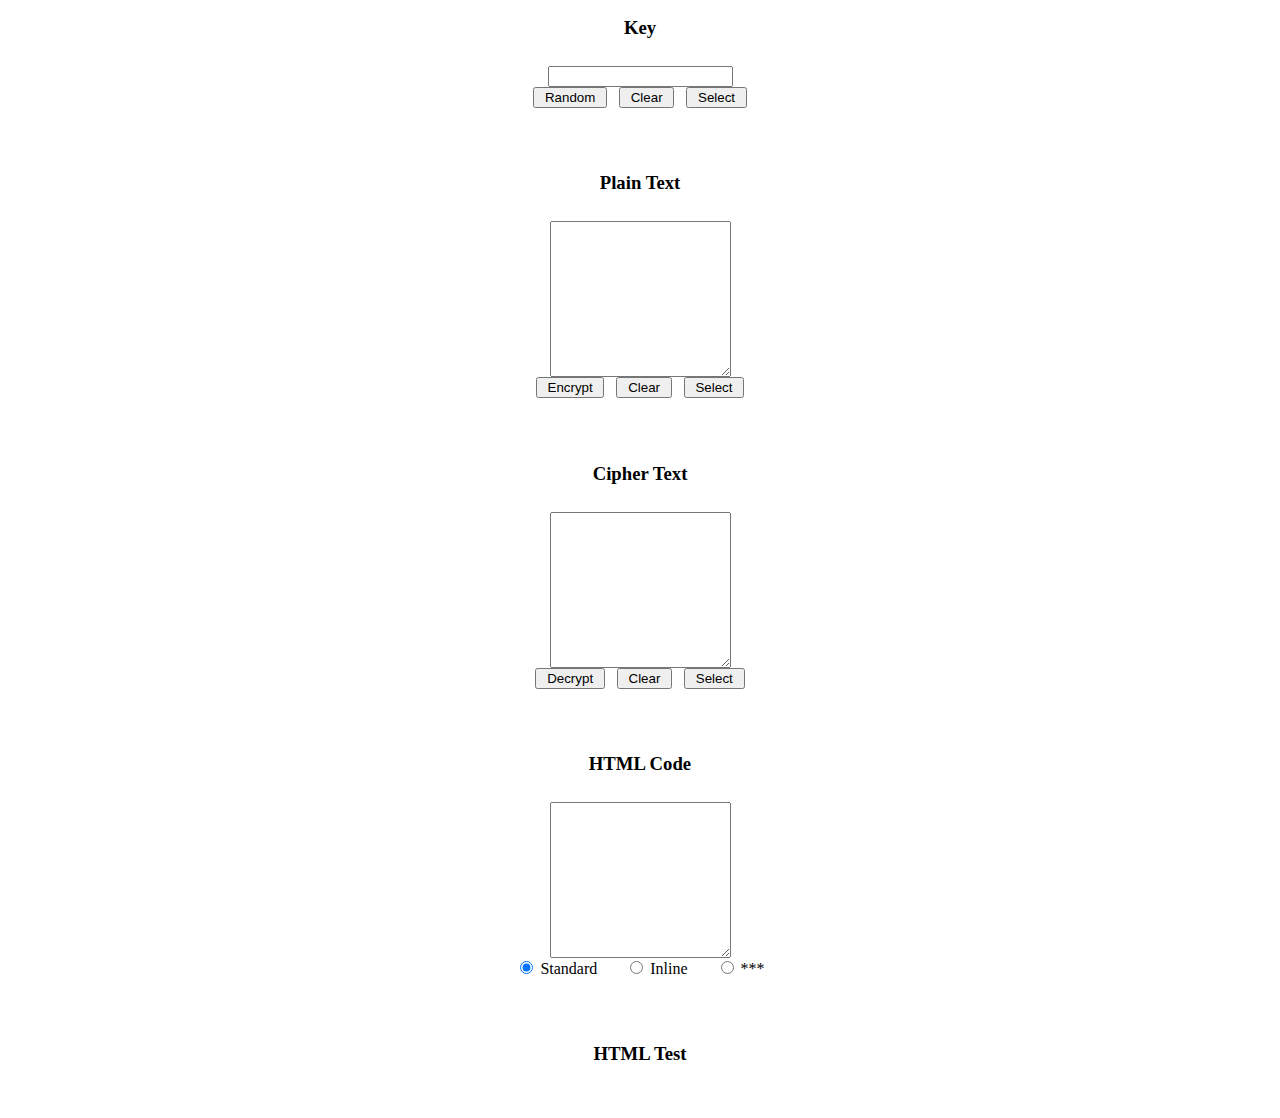
==== enc.html @ 2d26daf3 "ryrry" ====
<!DOCTYPE html PUBLIC "-//W3C//DTD XHTML 1.0 Transitional//EN" "http://www.w3.org/TR/xhtml1/DTD/xhtml1-transitional.dtd">
<html xmlns="http://www.w3.org/1999/xhtml" xml:lang="en" lang="en">

<head>
    <title>JavaScript Encryption and Decryption</title>
    <meta http-equiv="content-type" content="text/html; charset=utf-8" />
    <link rel="shortcut icon" href="http://www.getudemy.com/favicon.ico" />
    <link rel="stylesheet" type="text/css" href="http://www.vincentcheung.ca/base.css" />
    <link rel="stylesheet" type="text/css" href="http://www.vincentcheung.ca/smallheader.css" />
    <link rel="stylesheet" type="text/css" href="http://www.vincentcheung.ca/jsencryption/style.css" />
    <script type="text/javascript" src="http://www.vincentcheung.ca/jsencryption/jsencryption.js"></script>
    <script type="text/javascript" src="http://www.vincentcheung.ca/jsencryption/jsencryptionform.js"></script>

    <style type="text/css">
        #content-left{position:relative;float:left;width:160px}#content-right{position:relative;width:100%;padding:0}#content h3{text-align:center;line-height:100%;padding-bottom:.5em}#content p{padding-top:0}#content form{padding-bottom:2em}#container{margin:0 auto;padding-top:0;text-align:left;width:926px}
    </style>
</head>

<body onload="load()">
    <div id="container">
        <div id="content" style="position: relative">
            <div id="content-right">
                <form name="key" action="#" onsubmit="return false;">
                    <h3>Key</h3>

                    <p align="center">
                        <input type="text" name="text" id="passwordText" maxlength="1024" />
                        <br />
                        <input type="button" value=" Random " onclick="document.key.text.value = randomPassword(8);" /> &nbsp;
                        <input type="button" value=" Clear " onclick="document.key.text.value = '';" /> &nbsp;
                        <input type="button" value=" Select " onclick="document.key.text.select();" />
                    </p>
                </form>

                <form name="plain" action="#" onsubmit="return false;">
                    <h3>Plain Text</h3>
                    <p align="center">
                        <textarea name="text" id="plainText" rows="10"></textarea>

                        <br />
                        <input type="button" name="encrypt" value=" Encrypt " onclick="encryptFormText();" /> &nbsp;
                        <input type="button" value=" Clear " onclick="document.plain.text.value = '';" /> &nbsp;
                        <input type="button" value=" Select " onclick="document.plain.text.select();" />
                    </p>
                </form>


                <form name="cipher" action="#" onsubmit="return false;">
                    <h3>Cipher Text</h3>
                    <p align="center">
                        <textarea name="text" id="cipherText" rows="10"></textarea>

                        <br />
                        <input type="button" name="decrypt" value=" Decrypt " onclick="decryptFormText();" /> &nbsp;
                        <input type="button" value=" Clear " onclick="document.cipher.text.value = '';" /> &nbsp;
                        <input type="button" value=" Select " onclick="document.cipher.text.select();" />
                    </p>
                </form>

                <h3>HTML Code</h3>
                <form name="encryptedCode" action="#" onsubmit="return false;">
                    <p align="center">
                        <textarea name="text" id="codeText" rows="10" wrap="off" readonly="" onclick="this.focus(); this.select();"></textarea>
                        <br />
                        <input type="radio" name="codeType" value="hide" checked onclick="genSampleCode();"> Standard &nbsp;&nbsp;&nbsp;&nbsp;&nbsp;
                        <input type="radio" name="codeType" value="show" onclick="genSampleCode();"> Inline &nbsp;&nbsp;&nbsp;&nbsp;&nbsp;
                        <input type="radio" name="codeType" value="show" onclick="genSampleCode();"> ***
                    </p>
                </form>

                <h3>HTML Test</h3>
                <div id="encryptedTest">&nbsp;</div>

            </div>
            <div id="footer">
            </div>
        </div>

</body>

</html>
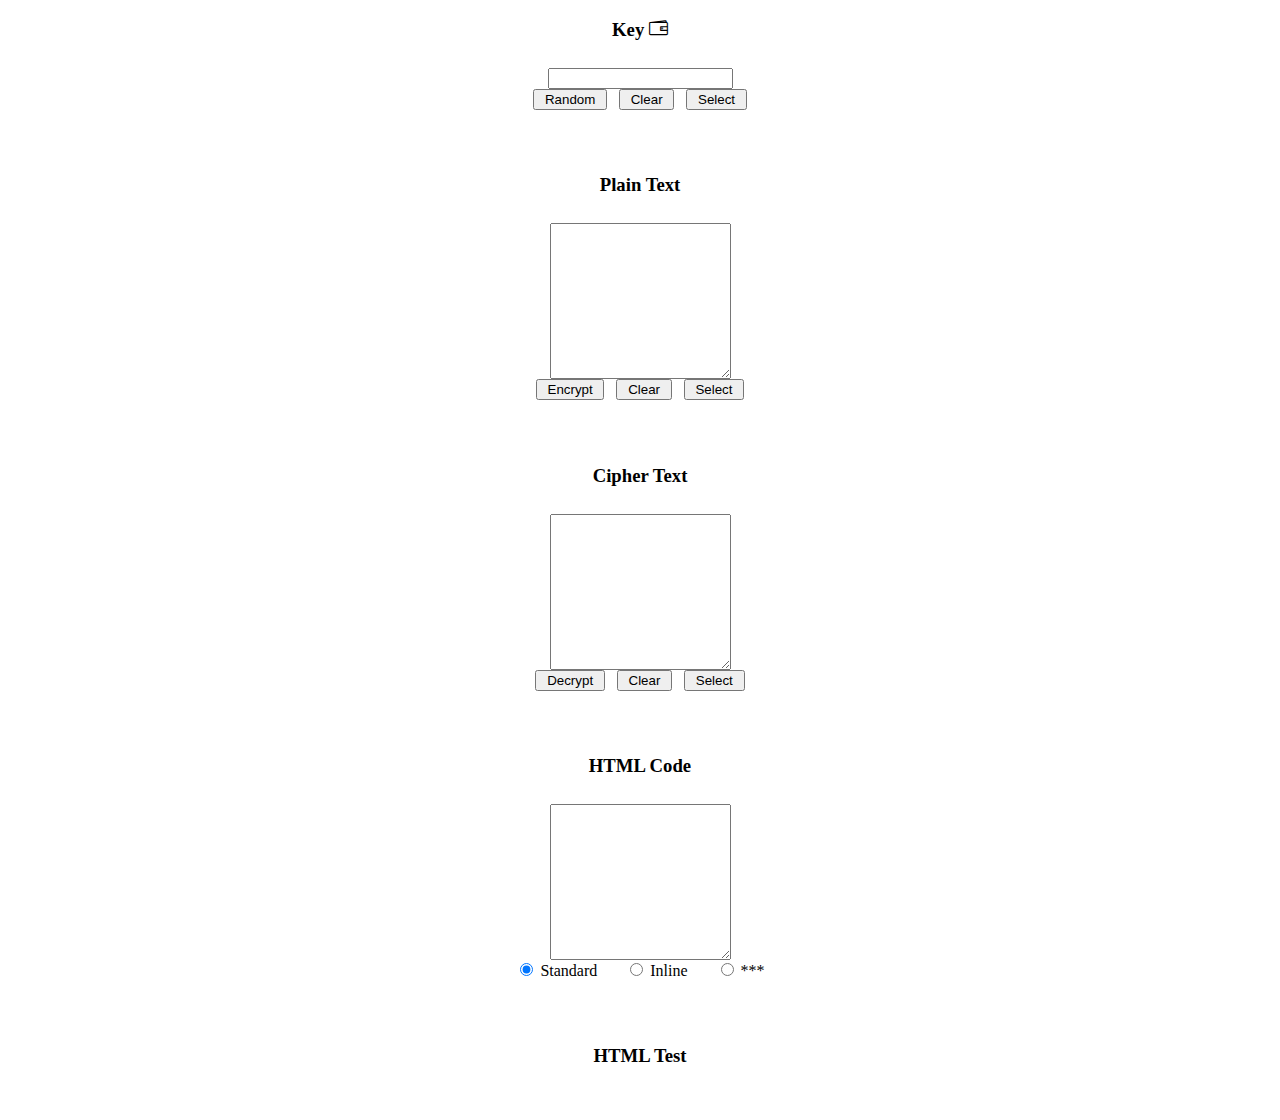
==== commit 8e530f90: "demo icon" ====
--- a/enc.html
+++ b/enc.html
@@ -8,6 +8,7 @@
     <link rel="stylesheet" type="text/css" href="http://www.vincentcheung.ca/base.css" />
     <link rel="stylesheet" type="text/css" href="http://www.vincentcheung.ca/smallheader.css" />
     <link rel="stylesheet" type="text/css" href="http://www.vincentcheung.ca/jsencryption/style.css" />
+	<link rel="stylesheet" type="text/css" href="/font/style-cf.css" />
     <script type="text/javascript" src="http://www.vincentcheung.ca/jsencryption/jsencryption.js"></script>
     <script type="text/javascript" src="http://www.vincentcheung.ca/jsencryption/jsencryptionform.js"></script>
 
@@ -21,7 +22,7 @@
         <div id="content" style="position: relative">
             <div id="content-right">
                 <form name="key" action="#" onsubmit="return false;">
-                    <h3>Key</h3>
+                    <h3>Key <span class="ud_finance"></span></h3>
 
                     <p align="center">
                         <input type="text" name="text" id="passwordText" maxlength="1024" />
--- a/font/style-cf.css
+++ b/font/style-cf.css
@@ -0,0 +1,1179 @@
+@font-face {
+  font-family: 'UdemyIcons';
+  src: url('UdemyIcons.eot'); /* IE9 Compat Modes */
+  src: url('UdemyIcons.eot?#iefix') format('embedded-opentype'), /* IE6-IE8 */
+       url('UdemyIcons.woff2') format('woff2'), /* Super Modern Browsers */
+       url('UdemyIcons.woff') format('woff'), /* Pretty Modern Browsers */
+       url('UdemyIcons.ttf')  format('truetype'), /* Safari, Android, iOS */
+       url('UdemyIcons.svg#svgFontName') format('svg'); /* Legacy iOS */
+}
+
+[class^="ud_"], [class*=" ud_"] {
+	font-family: 'UdemyIcons';
+	speak: none;
+	font-style: normal;
+	font-weight: normal;
+	font-variant: normal;
+	text-transform: none;
+	line-height: 1;
+
+	/* Better Font Rendering =========== */
+	-webkit-font-smoothing: antialiased;
+	-moz-osx-font-smoothing: grayscale;
+}
+
+.ud_i_delete:before {
+	content: "\e75a";
+}
+.ud_circle-loader:before {
+	content: "\e779";
+}
+.ud_what-certificate:before {
+	content: "\e725";
+}
+.ud_how-discover:before {
+	content: "\e751";
+}
+.ud_how-learn:before {
+	content: "\e752";
+}
+.ud_how-master:before {
+	content: "\e753";
+}
+.ud_join-course:before {
+	content: "\e754";
+}
+.ud_join-hours:before {
+	content: "\e755";
+}
+.ud_join-students:before {
+	content: "\e756";
+}
+.ud_what-30day:before {
+	content: "\e757";
+}
+.ud_what-desktop:before {
+	content: "\e758";
+}
+.ud_what-lifetime:before {
+	content: "\e759";
+}
+.ud_plus:before {
+	content: "\e729";
+}
+.ud_google:before {
+	content: "\e62c";
+}
+.ud_arabic:before {
+	content: "\e77a";
+}
+.ud_hebrew:before {
+	content: "\e77b";
+}
+.ud_japanese:before {
+	content: "\e77c";
+}
+.ud_spanish:before {
+	content: "\e77d";
+}
+.ud_e-commerce:before {
+	content: "\61";
+}
+.ud_development-tools:before {
+	content: "\e726";
+}
+.ud_personal-development2:before {
+	content: "\e661";
+}
+.ud_personal-transformation:before {
+	content: "\e724";
+}
+.ud_3d-and-animation:before {
+	content: "\e600";
+}
+.ud_academics:before {
+	content: "\e601";
+}
+.ud_advertising:before {
+	content: "\e602";
+}
+.ud_affiliate-marketing:before {
+	content: "\e603";
+}
+.ud_analytics-and-automation:before {
+	content: "\e604";
+}
+.ud_apple:before {
+	content: "\e605";
+}
+.ud_architectural-design:before {
+	content: "\e607";
+}
+.ud_arts-and-crafts:before {
+	content: "\e608";
+}
+.ud_beauty-and-makeup:before {
+	content: "\e609";
+}
+.ud_black-and-white:before {
+	content: "\e60a";
+}
+.ud_branding:before {
+	content: "\e60b";
+}
+.ud_business-law:before {
+	content: "\e60c";
+}
+.ud_business:before {
+	content: "\e60d";
+}
+.ud_career-development:before {
+	content: "\e60e";
+}
+.ud_chinese:before {
+	content: "\e60f";
+}
+.ud_college-entry-exam:before {
+	content: "\e610";
+}
+.ud_commercial-photography:before {
+	content: "\e611";
+}
+.ud_communications:before {
+	content: "\e612";
+}
+.ud_content-marketing:before {
+	content: "\e613";
+}
+.ud_creativity:before {
+	content: "\e614";
+}
+.ud_dance:before {
+	content: "\e615";
+}
+.ud_data-and-analytics:before {
+	content: "\e616";
+}
+.ud_databases:before {
+	content: "\e617";
+}
+.ud_design-thinking:before {
+	content: "\e618";
+}
+.ud_design-tools:before {
+	content: "\e619";
+}
+.ud_design:before {
+	content: "\e61a";
+}
+.ud_development:before {
+	content: "\e61b";
+}
+.ud_dieting:before {
+	content: "\e61c";
+}
+.ud_digital-marketing:before {
+	content: "\e61d";
+}
+.ud_digital-photography:before {
+	content: "\e61e";
+}
+.ud_educational-development:before {
+	content: "\e61f";
+}
+.ud_english:before {
+	content: "\e620";
+}
+.ud_entrepreneurship:before {
+	content: "\e621";
+}
+.ud_fashion:before {
+	content: "\e622";
+}
+.ud_finance:before {
+	content: "\e623";
+}
+.ud_fitness:before {
+	content: "\e624";
+}
+.ud_food-and-beverage:before {
+	content: "\e625";
+}
+.ud_french:before {
+	content: "\e626";
+}
+.ud_game-design:before {
+	content: "\e627";
+}
+.ud_game-development:before {
+	content: "\e628";
+}
+.ud_gaming:before {
+	content: "\e629";
+}
+.ud_general-health:before {
+	content: "\e62a";
+}
+.ud_german:before {
+	content: "\e62b";
+}
+.ud_grad-entry-exam:before {
+	content: "\e62d";
+}
+.ud_graphic-design:before {
+	content: "\e62e";
+}
+.ud_growth-hacking:before {
+	content: "\e62f";
+}
+.ud_happiness:before {
+	content: "\e630";
+}
+.ud_hardware:before {
+	content: "\e631";
+}
+.ud_health-and-fitness:before {
+	content: "\e632";
+}
+.ud_home-business:before {
+	content: "\e634";
+}
+.ud_home-improvement:before {
+	content: "\e635";
+}
+.ud_human-resources:before {
+	content: "\e636";
+}
+.ud_humanities:before {
+	content: "\e637";
+}
+.ud_industry:before {
+	content: "\e638";
+}
+.ud_influence:before {
+	content: "\e639";
+}
+.ud_instructional-design:before {
+	content: "\e63a";
+}
+.ud_instruments:before {
+	content: "\e63b";
+}
+.ud_interior-design:before {
+	content: "\e63c";
+}
+.ud_international-high-school:before {
+	content: "\e63d";
+}
+.ud_intuit:before {
+	content: "\e63e";
+}
+.ud_it-certification:before {
+	content: "\e63f";
+}
+.ud_it-and-software:before {
+	content: "\e640";
+}
+.ud_italian:before {
+	content: "\e641";
+}
+.ud_landscape:before {
+	content: "\e643";
+}
+.ud_language:before {
+	content: "\e644";
+}
+.ud_latin:before {
+	content: "\e645";
+}
+.ud_leadership:before {
+	content: "\e646";
+}
+.ud_lifestyle:before {
+	content: "\e647";
+}
+.ud_management:before {
+	content: "\e648";
+}
+.ud_marketing-fundamentals:before {
+	content: "\e649";
+}
+.ud_marketing:before {
+	content: "\e64a";
+}
+.ud_math-and-science:before {
+	content: "\e64b";
+}
+.ud_media:before {
+	content: "\e64c";
+}
+.ud_meditation:before {
+	content: "\e64d";
+}
+.ud_memory:before {
+	content: "\e64e";
+}
+.ud_mental-health:before {
+	content: "\e64f";
+}
+.ud_microsoft:before {
+	content: "\e650";
+}
+.ud_mobile-apps:before {
+	content: "\e651";
+}
+.ud_mobile-photography:before {
+	content: "\e652";
+}
+.ud_motivation:before {
+	content: "\e653";
+}
+.ud_music-fundamentals:before {
+	content: "\e654";
+}
+.ud_music-software:before {
+	content: "\e655";
+}
+.ud_music-techniques:before {
+	content: "\e656";
+}
+.ud_music:before {
+	content: "\e657";
+}
+.ud_network-and-security:before {
+	content: "\e658";
+}
+.ud_non-digital-marketing:before {
+	content: "\e659";
+}
+.ud_nutrition:before {
+	content: "\e65a";
+}
+.ud_office-productivity:before {
+	content: "\e65b";
+}
+.ud_operating-systems:before {
+	content: "\e65c";
+}
+.ud_operations:before {
+	content: "\e65d";
+}
+.ud_oracle:before {
+	content: "\e65e";
+}
+.ud_parenting-and-relationships:before {
+	content: "\e65f";
+}
+.ud_personal-brand-building:before {
+	content: "\e660";
+}
+.ud_personal-development:before {
+	content: "\e662";
+}
+.ud_personal-finance:before {
+	content: "\e663";
+}
+.ud_pet-care-and-training:before {
+	content: "\e664";
+}
+.ud_photography-fundamentals:before {
+	content: "\e665";
+}
+.ud_photography-tools:before {
+	content: "\e666";
+}
+.ud_photography:before {
+	content: "\e667";
+}
+.ud_portraits:before {
+	content: "\e668";
+}
+.ud_portuguese:before {
+	content: "\e669";
+}
+.ud_product-marketing:before {
+	content: "\e66a";
+}
+.ud_production:before {
+	content: "\e66b";
+}
+.ud_productivity:before {
+	content: "\e66c";
+}
+.ud_programming-languages:before {
+	content: "\e66d";
+}
+.ud_project-management:before {
+	content: "\e66e";
+}
+.ud_public-relations:before {
+	content: "\e66f";
+}
+.ud_real-estate:before {
+	content: "\e670";
+}
+.ud_religion-and-spirituality:before {
+	content: "\e671";
+}
+.ud_russian:before {
+	content: "\e672";
+}
+.ud_safety-and-first-aid:before {
+	content: "\e673";
+}
+.ud_sales:before {
+	content: "\e674";
+}
+.ud_salesforce:before {
+	content: "\e675";
+}
+.ud_sap:before {
+	content: "\e676";
+}
+.ud_search-engine-optimization:before {
+	content: "\e677";
+}
+.ud_security:before {
+	content: "\e678";
+}
+.ud_self-defense:before {
+	content: "\e679";
+}
+.ud_self-esteem:before {
+	content: "\e67a";
+}
+.ud_social-media-marketing:before {
+	content: "\e67b";
+}
+.ud_social-science:before {
+	content: "\e67c";
+}
+.ud_software-engineering:before {
+	content: "\e67d";
+}
+.ud_software-testing:before {
+	content: "\e67e";
+}
+.ud_sports:before {
+	content: "\e680";
+}
+.ud_strategy:before {
+	content: "\e681";
+}
+.ud_stress-management:before {
+	content: "\e682";
+}
+.ud_teacher-training:before {
+	content: "\e683";
+}
+.ud_teaching-tools:before {
+	content: "\e684";
+}
+.ud_test-prep:before {
+	content: "\e685";
+}
+.ud_test-taking-skills:before {
+	content: "\e686";
+}
+.ud_travel-photography:before {
+	content: "\e687";
+}
+.ud_travel:before {
+	content: "\e688";
+}
+.ud_user-experience:before {
+	content: "\e689";
+}
+.ud_video-design:before {
+	content: "\e68a";
+}
+.ud_video-and-mobile-marketing:before {
+	content: "\e68b";
+}
+.ud_vocal:before {
+	content: "\e68c";
+}
+.ud_web-design:before {
+	content: "\e68d";
+}
+.ud_web-development:before {
+	content: "\e68e";
+}
+.ud_wedding-photography:before {
+	content: "\e68f";
+}
+.ud_wildlife-photography:before {
+	content: "\e690";
+}
+.ud_yoga:before {
+	content: "\e691";
+}
+.ud_google_big:before {
+	content: "\e6be";
+}
+.ud_arabic_big:before {
+	content: "\e77e";
+}
+.ud_hebrew_big:before {
+	content: "\e77f";
+}
+.ud_japanese_big:before {
+	content: "\e780";
+}
+.ud_spanish_big:before {
+	content: "\e781";
+}
+.ud_development-tools_big:before {
+	content: "\e727";
+}
+.ud_e-commerce_big:before {
+	content: "\e728";
+}
+.ud_3d-and-animation_big:before {
+	content: "\e692";
+}
+.ud_academics_big:before {
+	content: "\e693";
+}
+.ud_advertising_big:before {
+	content: "\e694";
+}
+.ud_affiliate-marketing_big:before {
+	content: "\e695";
+}
+.ud_analytics-and-automation_big:before {
+	content: "\e696";
+}
+.ud_apple_big:before {
+	content: "\e697";
+}
+.ud_architectural-design_big:before {
+	content: "\e699";
+}
+.ud_arts-and-crafts_big:before {
+	content: "\e69a";
+}
+.ud_beauty-and-makeup_big:before {
+	content: "\e69b";
+}
+.ud_black-and-white_big:before {
+	content: "\e69c";
+}
+.ud_branding_big:before {
+	content: "\e69d";
+}
+.ud_business-law_big:before {
+	content: "\e69e";
+}
+.ud_business_big:before {
+	content: "\e69f";
+}
+.ud_career-development_big:before {
+	content: "\e6a0";
+}
+.ud_chinese_big:before {
+	content: "\e6a1";
+}
+.ud_college-entry-exam_big:before {
+	content: "\e6a2";
+}
+.ud_commercial-photography_big:before {
+	content: "\e6a3";
+}
+.ud_communications_big:before {
+	content: "\e6a4";
+}
+.ud_content-marketing_big:before {
+	content: "\e6a5";
+}
+.ud_creativity_big:before {
+	content: "\e6a6";
+}
+.ud_dance_big:before {
+	content: "\e6a7";
+}
+.ud_data-and-analytics_big:before {
+	content: "\e6a8";
+}
+.ud_databases_big:before {
+	content: "\e6a9";
+}
+.ud_design-thinking_big:before {
+	content: "\e6aa";
+}
+.ud_design-tools_big:before {
+	content: "\e6ab";
+}
+.ud_design_big:before {
+	content: "\e6ac";
+}
+.ud_development_big:before {
+	content: "\e6ad";
+}
+.ud_dieting_big:before {
+	content: "\e6ae";
+}
+.ud_digital-marketing_big:before {
+	content: "\e6af";
+}
+.ud_digital-photography_big:before {
+	content: "\e6b0";
+}
+.ud_educational-development_big:before {
+	content: "\e6b1";
+}
+.ud_english_big:before {
+	content: "\e6b2";
+}
+.ud_entrepreneurship_big:before {
+	content: "\e6b3";
+}
+.ud_fashion_big:before {
+	content: "\e6b4";
+}
+.ud_finance_big:before {
+	content: "\e6b5";
+}
+.ud_fitness_big:before {
+	content: "\e6b6";
+}
+.ud_food-and-beverage_big:before {
+	content: "\e6b7";
+}
+.ud_french_big:before {
+	content: "\e6b8";
+}
+.ud_game-design_big:before {
+	content: "\e6b9";
+}
+.ud_game-development_big:before {
+	content: "\e6ba";
+}
+.ud_gaming_big:before {
+	content: "\e6bb";
+}
+.ud_general-health_big:before {
+	content: "\e6bc";
+}
+.ud_german_big:before {
+	content: "\e6bd";
+}
+.ud_grad-entry-exam_big:before {
+	content: "\e6bf";
+}
+.ud_graphic-design_big:before {
+	content: "\e6c0";
+}
+.ud_growth-hacking_big:before {
+	content: "\e6c1";
+}
+.ud_happiness_big:before {
+	content: "\e6c2";
+}
+.ud_hardware_big:before {
+	content: "\e6c3";
+}
+.ud_health-and-fitness_big:before {
+	content: "\e6c4";
+}
+.ud_home-business_big:before {
+	content: "\e6c6";
+}
+.ud_home-improvement_big:before {
+	content: "\e6c7";
+}
+.ud_human-resources_big:before {
+	content: "\e6c8";
+}
+.ud_humanities_big:before {
+	content: "\e6c9";
+}
+.ud_industry_big:before {
+	content: "\e6ca";
+}
+.ud_influence_big:before {
+	content: "\e6cb";
+}
+.ud_instructional-design_big:before {
+	content: "\e6cc";
+}
+.ud_instruments_big:before {
+	content: "\e6cd";
+}
+.ud_interior-design_big:before {
+	content: "\e6ce";
+}
+.ud_international-high-school_big:before {
+	content: "\e6cf";
+}
+.ud_intuit_big:before {
+	content: "\e6d0";
+}
+.ud_it-certification_big:before {
+	content: "\e6d1";
+}
+.ud_it-and-software_big:before {
+	content: "\e6d2";
+}
+.ud_italian_big:before {
+	content: "\e6d3";
+}
+.ud_landscape_big:before {
+	content: "\e6d5";
+}
+.ud_language_big:before {
+	content: "\e6d6";
+}
+.ud_latin_big:before {
+	content: "\e6d7";
+}
+.ud_leadership_big:before {
+	content: "\e6d8";
+}
+.ud_lifestyle_big:before {
+	content: "\e6d9";
+}
+.ud_management_big:before {
+	content: "\e6da";
+}
+.ud_marketing-fundamentals_big:before {
+	content: "\e6db";
+}
+.ud_marketing_big:before {
+	content: "\e6dc";
+}
+.ud_math-and-science_big:before {
+	content: "\e6dd";
+}
+.ud_media_big:before {
+	content: "\e6de";
+}
+.ud_meditation_big:before {
+	content: "\e6df";
+}
+.ud_memory_big:before {
+	content: "\e6e0";
+}
+.ud_mental-health_big:before {
+	content: "\e6e1";
+}
+.ud_microsoft_big:before {
+	content: "\e6e2";
+}
+.ud_mobile-apps_big:before {
+	content: "\e6e3";
+}
+.ud_mobile-photography_big:before {
+	content: "\e6e4";
+}
+.ud_motivation_big:before {
+	content: "\e6e5";
+}
+.ud_music-fundamentals_big:before {
+	content: "\e6e6";
+}
+.ud_music-software_big:before {
+	content: "\e6e7";
+}
+.ud_music-techniques_big:before {
+	content: "\e6e8";
+}
+.ud_music_big:before {
+	content: "\e6e9";
+}
+.ud_network-and-security_big:before {
+	content: "\e6ea";
+}
+.ud_non-digital-marketing_big:before {
+	content: "\e6eb";
+}
+.ud_nutrition_big:before {
+	content: "\e6ec";
+}
+.ud_office-productivity_big:before {
+	content: "\e6ed";
+}
+.ud_operating-systems_big:before {
+	content: "\e6ee";
+}
+.ud_operations_big:before {
+	content: "\e6ef";
+}
+.ud_oracle_big:before {
+	content: "\e6f0";
+}
+.ud_parenting-and-relationships_big:before {
+	content: "\e6f1";
+}
+.ud_personal-brand-building_big:before {
+	content: "\e6f2";
+}
+.ud_personal-development_big:before {
+	content: "\e6f3";
+}
+.ud_personal-finance_big:before {
+	content: "\e6f4";
+}
+.ud_personal-transformation_big:before {
+	content: "\e6f5";
+}
+.ud_pet-care-and-training_big:before {
+	content: "\e6f6";
+}
+.ud_photography-fundamentals_big:before {
+	content: "\e6f7";
+}
+.ud_photography-tools_big:before {
+	content: "\e6f8";
+}
+.ud_photography_big:before {
+	content: "\e6f9";
+}
+.ud_portraits_big:before {
+	content: "\e6fa";
+}
+.ud_portuguese_big:before {
+	content: "\e6fb";
+}
+.ud_product-marketing_big:before {
+	content: "\e6fc";
+}
+.ud_production_big:before {
+	content: "\e6fd";
+}
+.ud_productivity_big:before {
+	content: "\e6fe";
+}
+.ud_programming-languages_big:before {
+	content: "\e6ff";
+}
+.ud_project-management_big:before {
+	content: "\e700";
+}
+.ud_public-relations_big:before {
+	content: "\e701";
+}
+.ud_real-estate_big:before {
+	content: "\e702";
+}
+.ud_religion-and-spirituality_big:before {
+	content: "\e703";
+}
+.ud_russian_big:before {
+	content: "\e704";
+}
+.ud_safety-and-first-aid_big:before {
+	content: "\e705";
+}
+.ud_sales_big:before {
+	content: "\e706";
+}
+.ud_salesforce_big:before {
+	content: "\e707";
+}
+.ud_sap_big:before {
+	content: "\e708";
+}
+.ud_search-engine-optimization_big:before {
+	content: "\e709";
+}
+.ud_security_big:before {
+	content: "\e70a";
+}
+.ud_self-defense_big:before {
+	content: "\e70b";
+}
+.ud_self-esteem_big:before {
+	content: "\e70c";
+}
+.ud_social-media-marketing_big:before {
+	content: "\e70d";
+}
+.ud_social-science_big:before {
+	content: "\e70e";
+}
+.ud_software-engineering_big:before {
+	content: "\e70f";
+}
+.ud_software-testing_big:before {
+	content: "\e710";
+}
+.ud_sports_big:before {
+	content: "\e712";
+}
+.ud_strategy_big:before {
+	content: "\e713";
+}
+.ud_stress-management_big:before {
+	content: "\e714";
+}
+.ud_teacher-training_big:before {
+	content: "\e715";
+}
+.ud_teaching-tools_big:before {
+	content: "\e716";
+}
+.ud_test-prep_big:before {
+	content: "\e717";
+}
+.ud_test-taking-skills_big:before {
+	content: "\e718";
+}
+.ud_travel-photography_big:before {
+	content: "\e719";
+}
+.ud_travel_big:before {
+	content: "\e71a";
+}
+.ud_user-experience_big:before {
+	content: "\e71b";
+}
+.ud_video-design_big:before {
+	content: "\e71c";
+}
+.ud_video-and-mobile-marketing_big:before {
+	content: "\e71d";
+}
+.ud_vocal_big:before {
+	content: "\e71e";
+}
+.ud_web-design_big:before {
+	content: "\e71f";
+}
+.ud_web-development_big:before {
+	content: "\e720";
+}
+.ud_wedding-photography_big:before {
+	content: "\e721";
+}
+.ud_wildlife-photography_big:before {
+	content: "\e722";
+}
+.ud_yoga_big:before {
+	content: "\e723";
+}
+.ud_icon-article:before {
+	content: "\e6c5";
+}
+.ud_icon-arrow-right:before {
+	content: "\e642";
+}
+.ud_icon-arrow-left:before {
+	content: "\e67f";
+}
+.ud_icon-arrow-up:before {
+	content: "\e698";
+}
+.ud_icon-check:before {
+	content: "\e606";
+}
+.ud_icon-arrow-down:before {
+	content: "\e633";
+}
+.ud_i_add:before {
+	content: "\e72a";
+}
+.ud_i_announcements:before {
+	content: "\e72b";
+}
+.ud_i_bell:before {
+	content: "\e72c";
+}
+.ud_i_certificate:before {
+	content: "\e72d";
+}
+.ud_i_checkmark:before {
+	content: "\e72e";
+}
+.ud_i_clock:before {
+	content: "\e72f";
+}
+.ud_i_close:before {
+	content: "\e730";
+}
+.ud_i_curriculum:before {
+	content: "\e731";
+}
+.ud_i_discussions:before {
+	content: "\e732";
+}
+.ud_i_downlowad:before {
+	content: "\e733";
+}
+.ud_i_file:before {
+	content: "\e734";
+}
+.ud_i_filter:before {
+	content: "\e735";
+}
+.ud_i_heart:before {
+	content: "\e736";
+}
+.ud_i_image:before {
+	content: "\e737";
+}
+.ud_i_info:before {
+	content: "\e738";
+}
+.ud_i_like:before {
+	content: "\e739";
+}
+.ud_i_link:before {
+	content: "\e73a";
+}
+.ud_i_menu:before {
+	content: "\e73b";
+}
+.ud_i_mobile:before {
+	content: "\e73c";
+}
+.ud_i_money-back:before {
+	content: "\e73d";
+}
+.ud_i_next:before {
+	content: "\e73e";
+}
+.ud_i_notes:before {
+	content: "\e73f";
+}
+.ud_i_play-circle:before {
+	content: "\e740";
+}
+.ud_i_previous:before {
+	content: "\e741";
+}
+.ud_i_rocket:before {
+	content: "\e742";
+}
+.ud_i_search-plus:before {
+	content: "\e743";
+}
+.ud_i_search:before {
+	content: "\e744";
+}
+.ud_i_settings:before {
+	content: "\e745";
+}
+.ud_i_share:before {
+	content: "\e746";
+}
+.ud_i_star-half:before {
+	content: "\e747";
+}
+.ud_i_star:before {
+	content: "\e748";
+}
+.ud_i_stop:before {
+	content: "\e749";
+}
+.ud_i_students:before {
+	content: "\e74a";
+}
+.ud_i_support:before {
+	content: "\e74b";
+}
+.ud_i_tag:before {
+	content: "\e74c";
+}
+.ud_i_user:before {
+	content: "\e74d";
+}
+.ud_i_volume-up:before {
+	content: "\e74e";
+}
+.ud_i_warning:before {
+	content: "\e74f";
+}
+.ud_i_website:before {
+	content: "\e750";
+}
+.ud_icon-drawer:before {
+	content: "\e75b";
+}
+.ud_icon-code:before {
+	content: "\e75c";
+}
+.ud_icon-down:before {
+	content: "\e75d";
+}
+.ud_icon-home:before {
+	content: "\e773";
+}
+.ud_icon-edit:before {
+	content: "\e774";
+}
+.ud_icon-logout:before {
+	content: "\e775";
+}
+.ud_icon-sound:before {
+	content: "\e776";
+}
+.ud_icon-overflow:before {
+	content: "\e777";
+}
+.ud_icon-up:before {
+	content: "\e75e";
+}
+.ud_icon-facebook:before {
+	content: "\e75f";
+}
+.ud_icon-twitter:before {
+	content: "\e760";
+}
+.ud_icon-googleplus:before {
+	content: "\e761";
+}
+.ud_icon-linkedin:before {
+	content: "\e762";
+}
+.ud_icon-youtube:before {
+	content: "\e763";
+}
+.ud_icon-delete:before {
+	content: "\e764";
+}
+.ud_icon-pause:before {
+	content: "\e765";
+}
+.ud_icon-previous:before {
+	content: "\e766";
+}
+.ud_icon-next:before {
+	content: "\e767";
+}
+.ud_icon-play:before {
+	content: "\e76f";
+}
+.ud_icon-rewind:before {
+	content: "\e76c";
+}
+.ud_icon-fastforward:before {
+	content: "\e76d";
+}
+.ud_icon-captions:before {
+	content: "\e76e";
+}
+.ud_icon-closedCaption:before {
+	content: "\e778";
+}
+.ud_icon-chromecast:before {
+	content: "\e76a";
+}
+.ud_icon-airplay:before {
+	content: "\e76b";
+}
+.ud_icon-fullscreen:before {
+	content: "\e768";
+}
+.ud_icon-exitFullscreen:before {
+	content: "\e769";
+}
+.ud_icon-schedule:before {
+	content: "\e770";
+}
+.ud_icon-reminder:before {
+	content: "\e771";
+}
+.ud_icon-bookmark:before {
+	content: "\e772";
+}
